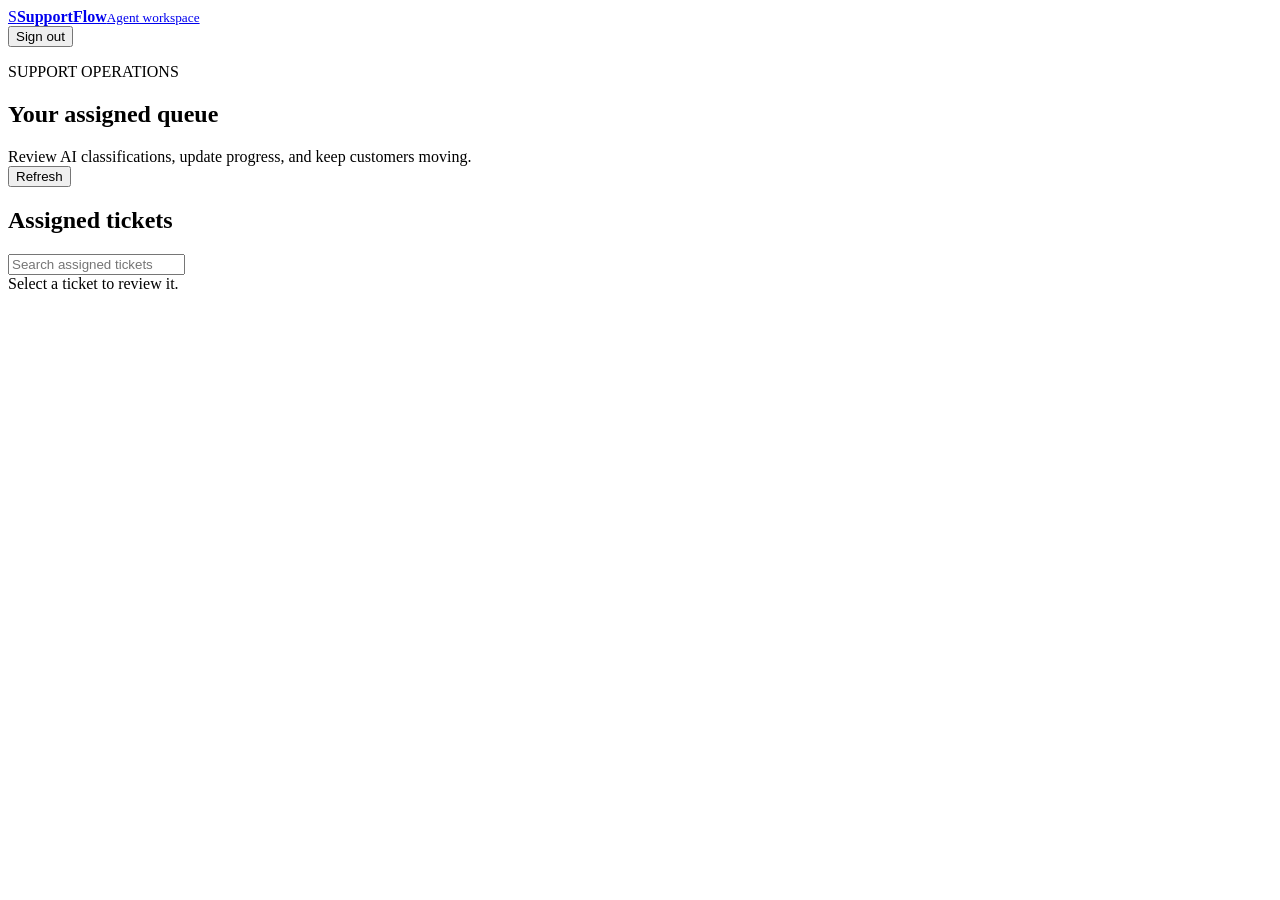
==== frontend/agent.html @ 5ed633e2 "Prepare production Railway deployment" ====
<!doctype html><html lang="en"><head><meta charset="utf-8"><meta name="viewport" content="width=device-width,initial-scale=1"><title>Agent workspace · SupportFlow</title><link rel="stylesheet" href="/portal.css"></head><body data-portal="agent"><header><a href="/agent.html" class="brand"><span>S</span><b>SupportFlow</b><small>Agent workspace</small></a><div><span id="current-user"></span><button id="logout">Sign out</button></div></header><main><section class="welcome"><div><p>SUPPORT OPERATIONS</p><h1>Your assigned queue</h1><span>Review AI classifications, update progress, and keep customers moving.</span></div><button id="refresh">Refresh</button></section><section class="metrics" id="metrics"></section><section class="layout"><article class="card"><div class="card-head"><h2>Assigned tickets</h2><input id="search" placeholder="Search assigned tickets"></div><div id="ticket-list" class="ticket-list"></div></article><aside class="card detail" id="detail"><div class="empty">Select a ticket to review it.</div></aside></section></main><div id="toast" class="toast" hidden></div><script src="/portal.js" defer></script></body></html>
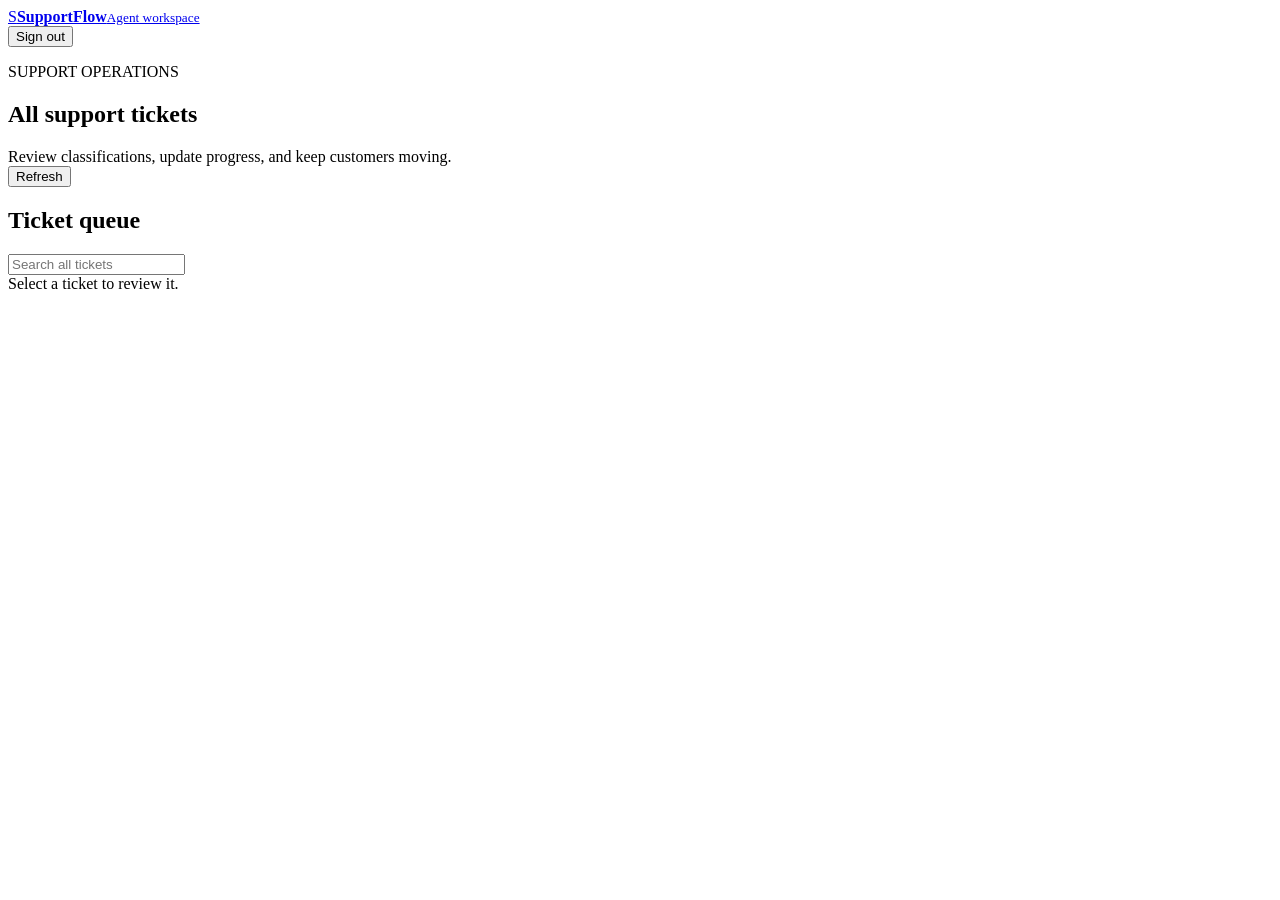
==== commit 25d87370: "Clarify support-wide ticket visibility" ====
--- a/frontend/agent.html
+++ b/frontend/agent.html
@@ -1 +1 @@
-<!doctype html><html lang="en"><head><meta charset="utf-8"><meta name="viewport" content="width=device-width,initial-scale=1"><title>Agent workspace · SupportFlow</title><link rel="stylesheet" href="/portal.css"></head><body data-portal="agent"><header><a href="/agent.html" class="brand"><span>S</span><b>SupportFlow</b><small>Agent workspace</small></a><div><span id="current-user"></span><button id="logout">Sign out</button></div></header><main><section class="welcome"><div><p>SUPPORT OPERATIONS</p><h1>Your assigned queue</h1><span>Review AI classifications, update progress, and keep customers moving.</span></div><button id="refresh">Refresh</button></section><section class="metrics" id="metrics"></section><section class="layout"><article class="card"><div class="card-head"><h2>Assigned tickets</h2><input id="search" placeholder="Search assigned tickets"></div><div id="ticket-list" class="ticket-list"></div></article><aside class="card detail" id="detail"><div class="empty">Select a ticket to review it.</div></aside></section></main><div id="toast" class="toast" hidden></div><script src="/portal.js" defer></script></body></html>
+<!doctype html><html lang="en"><head><meta charset="utf-8"><meta name="viewport" content="width=device-width,initial-scale=1"><title>Agent workspace · SupportFlow</title><link rel="stylesheet" href="/portal.css"></head><body data-portal="agent"><header><a href="/agent.html" class="brand"><span>S</span><b>SupportFlow</b><small>Agent workspace</small></a><div><span id="current-user"></span><button id="logout">Sign out</button></div></header><main><section class="welcome"><div><p>SUPPORT OPERATIONS</p><h1>All support tickets</h1><span>Review classifications, update progress, and keep customers moving.</span></div><button id="refresh">Refresh</button></section><section class="metrics" id="metrics"></section><section class="layout"><article class="card"><div class="card-head"><h2>Ticket queue</h2><input id="search" placeholder="Search all tickets"></div><div id="ticket-list" class="ticket-list"></div></article><aside class="card detail" id="detail"><div class="empty">Select a ticket to review it.</div></aside></section></main><div id="toast" class="toast" hidden></div><script src="/portal.js" defer></script></body></html>
